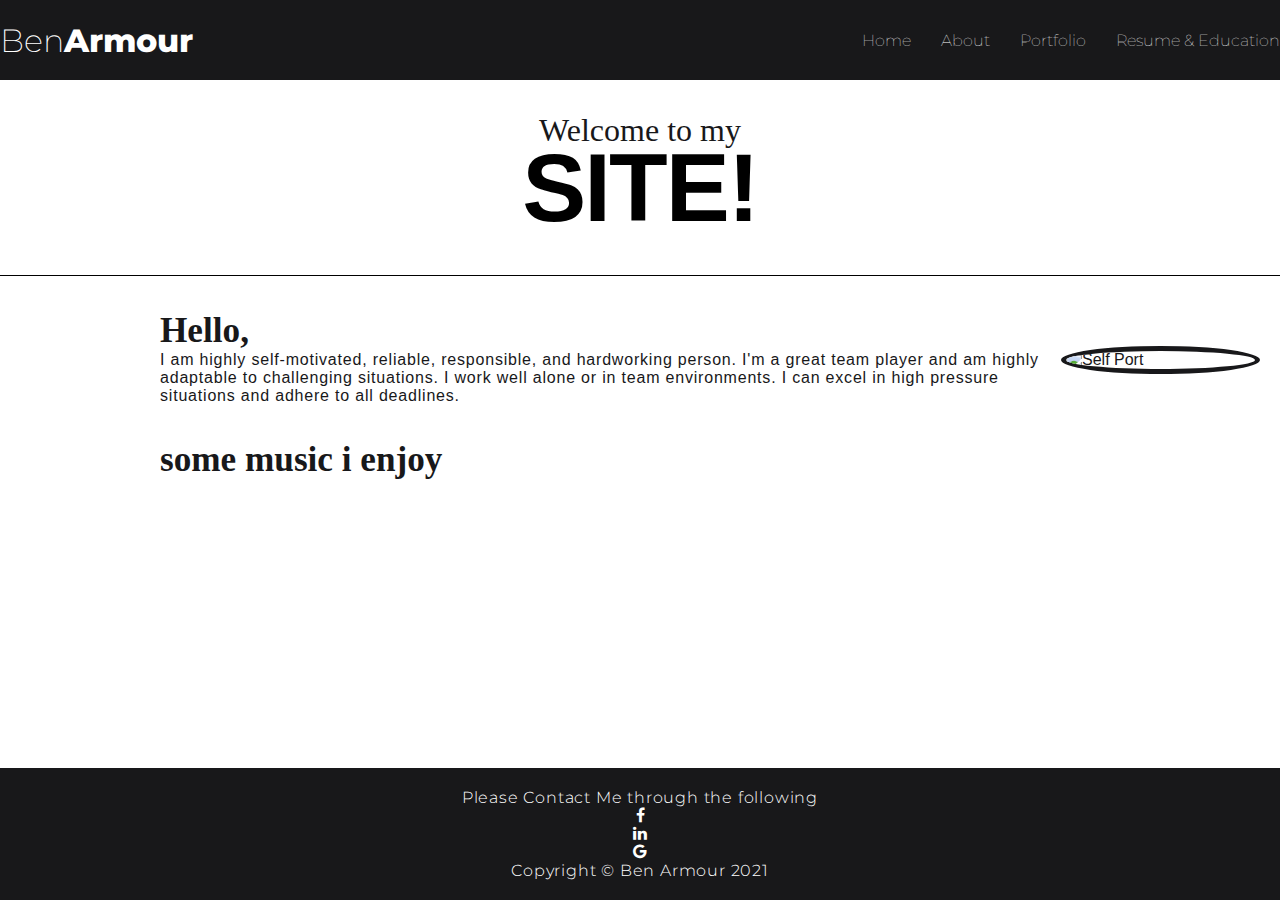
==== index.html @ 7915343e "Add files via upload" ====
<!DOCTYPE html>
<html lang="en">

<head>
  <meta charset="UTF-8">
  <link href="https://fonts.googleapis.com/css2?family=Montserrat:wght@400;800&display=swap" rel="stylesheet">
  <link rel="stylesheet" href="https://cdnjs.cloudflare.com/ajax/libs/font-awesome/4.7.0/css/font-awesome.min.css">
  <link rel="stylesheet" type="text/css" href="Style.css">
  <title>Index</title>
</head>

<body>
  <div class="header">
    <div class="inner-header">
      <div class="logo-container">
        <h1>Ben<span>Armour</span></h1>
      </div>
      <ul class="navigation">
        <li><a href="index.html">Home</a></li>
        <li><a href="AboutMe.html">About</a></li>
        <li><a href="Portfolio.html">Portfolio</a></li>
        <li><a href="Resume&Education.html">Resume & Education</a></li>
      </ul>
    </div>
  </div>

  <header class="pagehead">
    <p class="pagehead-intro">Welcome to my</p>
    <h1 class="pagehead-heading">Site!</h1>
  </header>

  <div class="SelfPort-padding">
    <img src="Images/SelfPort.png" class="Right-SelfPort" alt="Self Port" />
  </div>

    <section class="introduction-section">
      <h2>Hello,</h2>
      <p>I am highly self-motivated, reliable, responsible, and hardworking person.
        I'm a great team player and am highly adaptable to challenging situations.
        I work well alone or in team environments. I can excel in high pressure
        situations and adhere to all deadlines.</p>
    </section>

    <section class="introduction-section">
      <h2> some music i enjoy</h2>
      <iframe src="https://open.spotify.com/embed/playlist/0D6JjXXxKkWEnZltnV4Ywy" width="300" height="380" frameborder="0" allowtransparency="true" allow="encrypted-media" style="border:0;border-radius: 14px"></iframe>
    </section>


  <div class="home-footer">
    <div class="footer">
          <p>Please Contact Me through the following<p>
          <ul>
            <li><a href="https://www.facebook.com/"><i class="fa fa-facebook"></i></a></li>
            <li><a href="https://www.linkedin.com"><i class="fa fa-linkedin"></i></a></li>
            <li><a href="mailto:Armourbl@mail.uc.com"><i class="fa fa-google"></i></a></li>
          </ul>
          <p>Copyright &copy; Ben Armour 2021</p>
    </div>
  </div>

</body>

</html>
---- Style.css ----
/*
  Benjamin Armour
  Fundamentals of Web Development

  Semester Project checkup #3
  Resume&Education.html (This is my resume and education page)
*/

/* Clear Css default atributes*/
*{
  margin: 0;
  padding: 0;
  list-style: none;
  text-decoration: none;
}

/*header*/

.header{
  width: 100%;
  height: 80px;
  display: block;
}

.inner-header{
  width: 100vw;
  height: 100%;
  display: block;
  margin: 0 auto;
  background-color: #18181a;
}

.inner-header li a{
  text-decoration: none; color:white;
}

.inner-header li a:hover{
  text-decoration: none; color:#a3d2ca;
}

.logo-container{
  height: 100%;
  display: table;
  float: left;
}

.logo-container h1{
  color: white;
  height: 100%;
  display: table-cell;
  vertical-align: middle;
  font-family: "Montserrat";
  font-size: 32px;
  font-weight: 200;
}

.logo-container h1 span{
  font-weight: 800;
}

.navigation{
  float: right;
  height: 100%;
}

.navigation li{
  height: 100%;
  display: table;
  float: left;
  padding: 0px 15px;
  color: white;
}

.navigation li:last-child{
  padding-right: 0;
}

.navigation li a{
  display: table-cell;
  vertical-align: middle;
  height: 100%;
  color: white;
  font-family: "Montserrat";
  font-size: 16px;
  font-weight: 100;
}

@media (max-width: 700px) {
 .logo-container
 {
     display:none;
 }
}


/*Body attributes for Home, About, and (Resume&Education)*/
/*Footer attribuets for all pages*/

body {
    background-image: url("Background 2/BG-1.png"), url("Background 2/BG-2.png");
    background-repeat: repeat-x, repeat;
    color:  #18181a;
    font-size: 1em;
    font-family: "Open Sans", "Helvetica Neue", sans-serif;
}

.Right-SelfPort {
	width: 15%;
	height: auto;
  float: right;
  top: 50%;
  left: 50%;
  margin-top: 70px;
  margin-bottom: 150px;
  border-radius: 50%;
  border: 5px solid #18181a;
}

@media (max-width: 700px) {
 img
 {
   display: none;
 }
}

.SelfPort-padding{
padding-right: 20px;
}

.pagehead-heading,
.pagehead-intro {
  text-align: center;
}

.pagehead {
  padding: 32px 0;
  border-bottom: solid .12em black;
}

.pagehead-intro {
    margin-bottom: 0.1em;
    font-family: "Gentium Book Basic", Georgia, serif;
    font-size: 2em;
}

.pagehead-heading {
    color: black;
    margin-top: -0.2em;
    font-family: "Open Sans", "Helvetica Neue", sans-serif;
    font-weight: bold;
    font-size: 6em;
    letter-spacing: -0.02em;
    text-transform: uppercase;
}

.introduction-section,
.location-section,
.questions-section {
    max-width: 60em;
    margin-left: auto;
    margin-right: auto;
    margin-top: 2em;
}

.introduction-section > p,
.location-section > p,
.questions-section  {
    font-weight: 300;
    letter-spacing: 0.05em;
}

@media (max-width: 1000px) {
  .introduction-section,
  .location-section,
  .questions-section
 {
     padding-left: 20px;
     padding-right: 20px;
 }
}

.questions-section > h3 {
    font-family: "Gentium Book Basic", Georgia, serif;
    font-size: 1.2em;
    font-weight: bold;
    margin: 1em 0 0 0;
}

section > h2 {
    margin-top: 1em;
    margin: 1em 0 0 0;
}

.pagehead-intro {
  margin-bottom: 0.1em;
  font-family: "Gentium Book Basic", Georgia, serif;
    font-size: 2em;
}

.pagehead-heading {
  margin-top: -0.2em;
  font-family: "Open Sans", "Helvetica Neue", sans-serif;
  font-weight: bold;
  font-size: 6em;
  letter-spacing: -0.02em;
  text-transform: uppercase;
}
h2 {
  font-family: "Gentium Book Basic", Georgia, serif;
  font-size: 2.2em;
  font-weight: 200;
  font-weight: bold;
}

h3 {
    font-family: "Gentium Book Basic", Georgia, serif;
    font-size: 1.2em;
    font-weight: 200;
}

ul {
  list-style-position: inside;
}

.list li::before {content: "•"; color: #18181a;
  list-style-position: inside;
  margin-left: 1em;
}

.list li {font-size: 1em;
  color:  #18181a;
  font-size: 1em;
  font-family: "Open Sans", "Helvetica Neue", sans-serif;
  font-weight: 300;
  letter-spacing: 0.05em;
}

#table-right {
  float: right;
  width: 45%;
}

table, th, td {
  border: 1px solid black;
  border-collapse: collapse;
}

th, td {
  padding: 5px;
  font-family: "Gentium Book Basic", Georgia, serif;
  text-align: center;
}

.footer {
  margin-top: 20px;
  padding: 20px 0;
  text-align: center;
  background-color: #18181a;
  text-decoration: none;
}
.social > li {
  display: inline-block;
  margin: 0 5px;
}
.footer p {
  font-family: 'Montserrat';
  color: white;
}
a {
    font-weight: bold;
    text-decoration: none;
    color: White;
}

.footer {
  text-align: center;
}

.footer > p {
    /* Typography Declarations */
    font-weight: 300;
    letter-spacing: 0.05em;
}

.home-footer{
  position: absolute;
  bottom: 0;
  width: 100%;
}

@media only screen and (max-width: 500px) {
    .pagehead {
        padding: 3em 0;
    }
    .pagehead-heading {
        font-size: 3em;
    }
    .footer {
        padding: 2em 2.5em;
  }
}
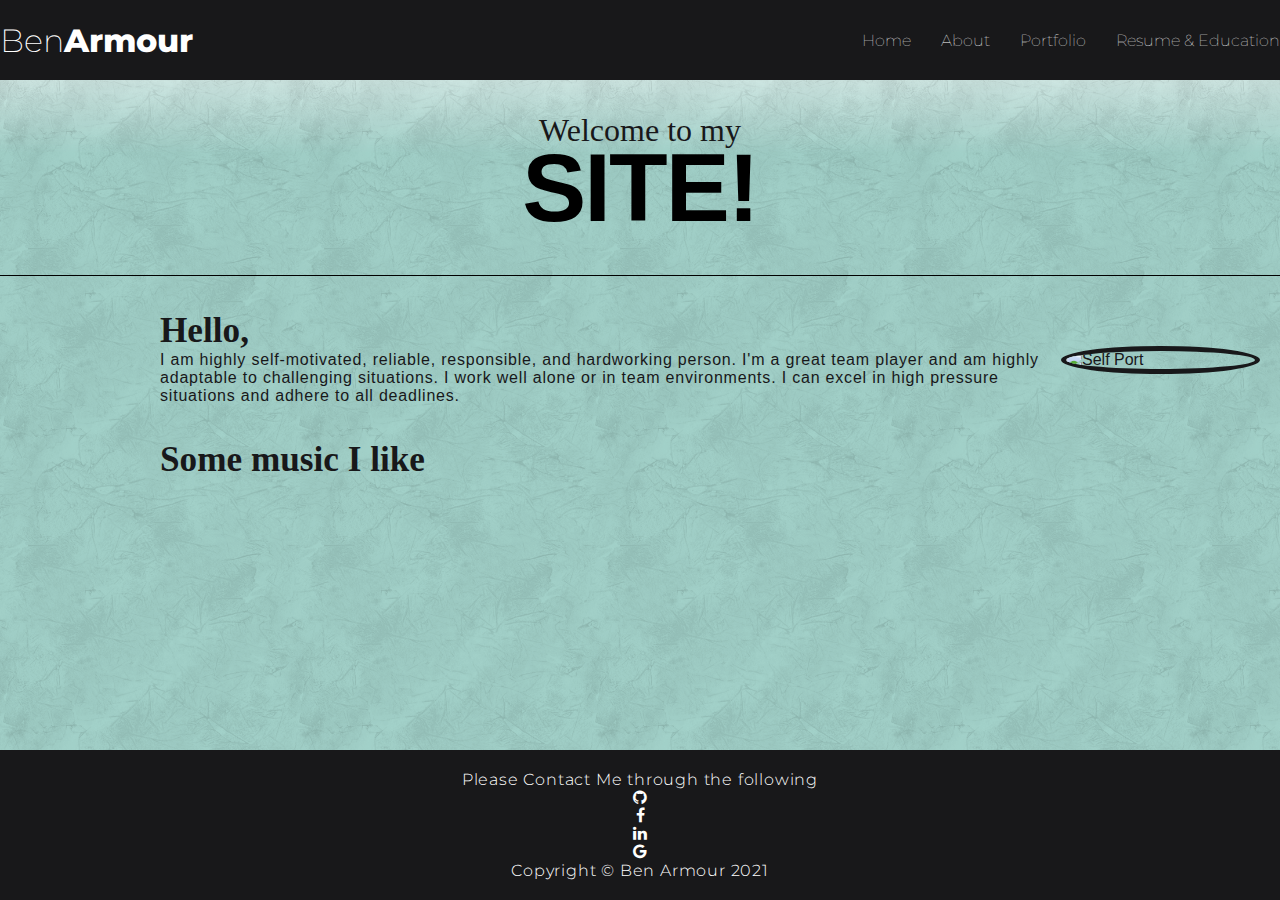
==== commit fc1e90a1: "Add files via upload" ====
--- a/index.html
+++ b/index.html
@@ -1,64 +1,66 @@
+<!--Benjamin Armour
+   Fundamentals of Web Development
+
+   Semester Project
+   index.html (home page)
+
+   This page has some issues more than
+   others hope to have this fixed soon.
+   -->
 <!DOCTYPE html>
 <html lang="en">
-
-<head>
-  <meta charset="UTF-8">
-  <link href="https://fonts.googleapis.com/css2?family=Montserrat:wght@400;800&display=swap" rel="stylesheet">
-  <link rel="stylesheet" href="https://cdnjs.cloudflare.com/ajax/libs/font-awesome/4.7.0/css/font-awesome.min.css">
-  <link rel="stylesheet" type="text/css" href="Style.css">
-  <title>Index</title>
-</head>
-
-<body>
-  <div class="header">
-    <div class="inner-header">
-      <div class="logo-container">
-        <h1>Ben<span>Armour</span></h1>
+   <head>
+      <meta charset="UTF-8">
+      <link href="https://fonts.googleapis.com/css2?family=Montserrat:wght@400;800&display=swap" rel="stylesheet">
+      <link rel="stylesheet" href="https://cdnjs.cloudflare.com/ajax/libs/font-awesome/4.7.0/css/font-awesome.min.css">
+      <link rel="stylesheet" type="text/css" href="Style.css">
+      <title>Index</title>
+   </head>
+   <body>
+      <div class="header">
+         <div class="inner-header">
+            <div class="logo-container">
+               <h1>Ben<span>Armour</span></h1>
+            </div>
+            <ul class="navigation">
+               <li><a href="index.html">Home</a></li>
+               <li><a href="AboutMe.html">About</a></li>
+               <li><a href="Portfolio.html">Portfolio</a></li>
+               <li><a href="Resume&Education.html">Resume & Education</a></li>
+            </ul>
+         </div>
       </div>
-      <ul class="navigation">
-        <li><a href="index.html">Home</a></li>
-        <li><a href="AboutMe.html">About</a></li>
-        <li><a href="Portfolio.html">Portfolio</a></li>
-        <li><a href="Resume&Education.html">Resume & Education</a></li>
-      </ul>
-    </div>
-  </div>
-
-  <header class="pagehead">
-    <p class="pagehead-intro">Welcome to my</p>
-    <h1 class="pagehead-heading">Site!</h1>
-  </header>
-
-  <div class="SelfPort-padding">
-    <img src="Images/SelfPort.png" class="Right-SelfPort" alt="Self Port" />
-  </div>
-
-    <section class="introduction-section">
-      <h2>Hello,</h2>
-      <p>I am highly self-motivated, reliable, responsible, and hardworking person.
-        I'm a great team player and am highly adaptable to challenging situations.
-        I work well alone or in team environments. I can excel in high pressure
-        situations and adhere to all deadlines.</p>
-    </section>
-
-    <section class="introduction-section">
-      <h2> some music i enjoy</h2>
-      <iframe src="https://open.spotify.com/embed/playlist/0D6JjXXxKkWEnZltnV4Ywy" width="300" height="380" frameborder="0" allowtransparency="true" allow="encrypted-media" style="border:0;border-radius: 14px"></iframe>
-    </section>
-
-
-  <div class="home-footer">
-    <div class="footer">
-          <p>Please Contact Me through the following<p>
-          <ul>
-            <li><a href="https://www.facebook.com/"><i class="fa fa-facebook"></i></a></li>
-            <li><a href="https://www.linkedin.com"><i class="fa fa-linkedin"></i></a></li>
-            <li><a href="mailto:Armourbl@mail.uc.com"><i class="fa fa-google"></i></a></li>
-          </ul>
-          <p>Copyright &copy; Ben Armour 2021</p>
-    </div>
-  </div>
-
-</body>
-
+      <header class="pagehead">
+         <p class="pagehead-intro">Welcome to my</p>
+         <h1 class="pagehead-heading">Site!</h1>
+      </header>
+      <div class="SelfPort-padding">
+         <img src="Images/SelfPort.png" class="Right-SelfPort" alt="Self Port" />
+      </div>
+      <section class="introduction-section">
+         <h2>Hello,</h2>
+         <p>I am highly self-motivated, reliable, responsible, and hardworking person.
+            I'm a great team player and am highly adaptable to challenging situations.
+            I work well alone or in team environments. I can excel in high pressure
+            situations and adhere to all deadlines.
+         </p>
+      </section>
+      <section class="introduction-section">
+         <h2> Some music I like</h2>
+         <iframe src="https://open.spotify.com/embed/playlist/0D6JjXXxKkWEnZltnV4Ywy" width="300" height="380"  allow="encrypted-media" style="border:0;border-radius: 14px"></iframe>
+      </section>
+      <div class="home-footer">
+         <div class="footer">
+            <p>Please Contact Me through the following
+            <p>
+            <ul>
+               <li><a href="https://github.com/L0ST201"><i class="fa fa-github"></i></a></li>
+               <li><a href="https://www.facebook.com/ben.armour.3"><i class="fa fa-facebook"></i></a></li>
+               <li><a href="https://www.linkedin.com"><i class="fa fa-linkedin"></i></a></li>
+               <li><a href="mailto:Armourbl@mail.uc.com"><i class="fa fa-google"></i></a></li>
+            </ul>
+            <p>Copyright &copy; Ben Armour 2021</p>
+         </div>
+      </div>
+   </body>
 </html>
--- a/Style.css
+++ b/Style.css
@@ -2,300 +2,312 @@
   Benjamin Armour
   Fundamentals of Web Development
 
-  Semester Project checkup #3
-  Resume&Education.html (This is my resume and education page)
+  Semester Project
+  Style.css (Style rules for site)
 */
 
+
 /* Clear Css default atributes*/
-*{
-  margin: 0;
-  padding: 0;
-  list-style: none;
-  text-decoration: none;
-}
+
+* {
+	margin: 0;
+	padding: 0;
+	list-style: none;
+	text-decoration: none;
+}
+
 
 /*header*/
 
-.header{
-  width: 100%;
-  height: 80px;
-  display: block;
-}
-
-.inner-header{
-  width: 100vw;
-  height: 100%;
-  display: block;
-  margin: 0 auto;
-  background-color: #18181a;
-}
-
-.inner-header li a{
-  text-decoration: none; color:white;
-}
-
-.inner-header li a:hover{
-  text-decoration: none; color:#a3d2ca;
-}
-
-.logo-container{
-  height: 100%;
-  display: table;
-  float: left;
-}
-
-.logo-container h1{
-  color: white;
-  height: 100%;
-  display: table-cell;
-  vertical-align: middle;
-  font-family: "Montserrat";
-  font-size: 32px;
-  font-weight: 200;
-}
-
-.logo-container h1 span{
-  font-weight: 800;
-}
-
-.navigation{
-  float: right;
-  height: 100%;
-}
-
-.navigation li{
-  height: 100%;
-  display: table;
-  float: left;
-  padding: 0px 15px;
-  color: white;
-}
-
-.navigation li:last-child{
-  padding-right: 0;
-}
-
-.navigation li a{
-  display: table-cell;
-  vertical-align: middle;
-  height: 100%;
-  color: white;
-  font-family: "Montserrat";
-  font-size: 16px;
-  font-weight: 100;
+.header {
+	width: 100%;
+	height: 80px;
+	display: block;
+}
+
+.inner-header {
+	width: 100vw;
+	height: 100%;
+	display: block;
+	margin: 0 auto;
+	background-color: #18181a;
+}
+
+.inner-header li a {
+	text-decoration: none;
+	color: white;
+}
+
+.inner-header li a:hover {
+	text-decoration: none;
+	color: #a3d2ca;
+}
+
+.logo-container {
+	height: 100%;
+	display: table;
+	float: left;
+}
+
+.logo-container h1 {
+	color: white;
+	height: 100%;
+	display: table-cell;
+	vertical-align: middle;
+	font-family: "Montserrat";
+	font-size: 32px;
+	font-weight: 200;
+}
+
+.logo-container h1 span {
+	font-weight: 800;
+}
+
+.navigation {
+	float: right;
+	height: 100%;
+}
+
+.navigation li {
+	height: 100%;
+	display: table;
+	float: left;
+	padding: 0px 15px;
+	color: white;
+}
+
+.navigation li:last-child {
+	padding-right: 0;
+}
+
+.navigation li a {
+	display: table-cell;
+	vertical-align: middle;
+	height: 100%;
+	color: white;
+	font-family: "Montserrat";
+	font-size: 16px;
+	font-weight: 100;
 }
 
 @media (max-width: 700px) {
- .logo-container
- {
-     display:none;
- }
+	.logo-container {
+		display: none;
+	}
 }
 
 
 /*Body attributes for Home, About, and (Resume&Education)*/
+
+
 /*Footer attribuets for all pages*/
 
+iframe {
+	border: none;
+}
+
 body {
-    background-image: url("Background 2/BG-1.png"), url("Background 2/BG-2.png");
-    background-repeat: repeat-x, repeat;
-    color:  #18181a;
-    font-size: 1em;
-    font-family: "Open Sans", "Helvetica Neue", sans-serif;
+	background-image: url("Background 2/BG-1.png"), url("Background 2/BG-2.png");
+	background-repeat: repeat-x, repeat;
+	color: #18181a;
+	font-size: 1em;
+	font-family: "Open Sans", "Helvetica Neue", sans-serif;
 }
 
 .Right-SelfPort {
 	width: 15%;
 	height: auto;
-  float: right;
-  top: 50%;
-  left: 50%;
-  margin-top: 70px;
-  margin-bottom: 150px;
-  border-radius: 50%;
-  border: 5px solid #18181a;
+	float: right;
+	top: 50%;
+	left: 50%;
+	margin-top: 70px;
+	margin-bottom: 150px;
+	border-radius: 50%;
+	border: 5px solid #18181a;
 }
 
 @media (max-width: 700px) {
- img
- {
-   display: none;
- }
-}
-
-.SelfPort-padding{
-padding-right: 20px;
+	img {
+		display: none;
+	}
+}
+
+.SelfPort-padding {
+	padding-right: 20px;
 }
 
 .pagehead-heading,
 .pagehead-intro {
-  text-align: center;
+	text-align: center;
 }
 
 .pagehead {
-  padding: 32px 0;
-  border-bottom: solid .12em black;
+	padding: 32px 0;
+	border-bottom: solid .12em black;
 }
 
 .pagehead-intro {
-    margin-bottom: 0.1em;
-    font-family: "Gentium Book Basic", Georgia, serif;
-    font-size: 2em;
+	margin-bottom: 0.1em;
+	font-family: "Gentium Book Basic", Georgia, serif;
+	font-size: 2em;
 }
 
 .pagehead-heading {
-    color: black;
-    margin-top: -0.2em;
-    font-family: "Open Sans", "Helvetica Neue", sans-serif;
-    font-weight: bold;
-    font-size: 6em;
-    letter-spacing: -0.02em;
-    text-transform: uppercase;
+	color: black;
+	margin-top: -0.2em;
+	font-family: "Open Sans", "Helvetica Neue", sans-serif;
+	font-weight: bold;
+	font-size: 6em;
+	letter-spacing: -0.02em;
+	text-transform: uppercase;
 }
 
 .introduction-section,
 .location-section,
 .questions-section {
-    max-width: 60em;
-    margin-left: auto;
-    margin-right: auto;
-    margin-top: 2em;
-}
-
-.introduction-section > p,
-.location-section > p,
-.questions-section  {
-    font-weight: 300;
-    letter-spacing: 0.05em;
+	max-width: 60em;
+	margin-left: auto;
+	margin-right: auto;
+	margin-top: 2em;
+}
+
+.introduction-section>p,
+.location-section>p,
+.questions-section {
+	font-weight: 300;
+	letter-spacing: 0.05em;
 }
 
 @media (max-width: 1000px) {
-  .introduction-section,
-  .location-section,
-  .questions-section
- {
-     padding-left: 20px;
-     padding-right: 20px;
- }
-}
-
-.questions-section > h3 {
-    font-family: "Gentium Book Basic", Georgia, serif;
-    font-size: 1.2em;
-    font-weight: bold;
-    margin: 1em 0 0 0;
-}
-
-section > h2 {
-    margin-top: 1em;
-    margin: 1em 0 0 0;
+	.introduction-section,
+	.location-section,
+	.questions-section {
+		padding-left: 20px;
+		padding-right: 20px;
+	}
+}
+
+.questions-section>h3 {
+	font-family: "Gentium Book Basic", Georgia, serif;
+	font-size: 1.2em;
+	font-weight: bold;
+	margin: 1em 0 0 0;
+}
+
+section>h2 {
+	margin-top: 1em;
+	margin: 1em 0 0 0;
 }
 
 .pagehead-intro {
-  margin-bottom: 0.1em;
-  font-family: "Gentium Book Basic", Georgia, serif;
-    font-size: 2em;
+	margin-bottom: 0.1em;
+	font-family: "Gentium Book Basic", Georgia, serif;
+	font-size: 2em;
 }
 
 .pagehead-heading {
-  margin-top: -0.2em;
-  font-family: "Open Sans", "Helvetica Neue", sans-serif;
-  font-weight: bold;
-  font-size: 6em;
-  letter-spacing: -0.02em;
-  text-transform: uppercase;
-}
+	margin-top: -0.2em;
+	font-family: "Open Sans", "Helvetica Neue", sans-serif;
+	font-weight: bold;
+	font-size: 6em;
+	letter-spacing: -0.02em;
+	text-transform: uppercase;
+}
+
 h2 {
-  font-family: "Gentium Book Basic", Georgia, serif;
-  font-size: 2.2em;
-  font-weight: 200;
-  font-weight: bold;
+	font-family: "Gentium Book Basic", Georgia, serif;
+	font-size: 2.2em;
+	font-weight: 200;
+	font-weight: bold;
 }
 
 h3 {
-    font-family: "Gentium Book Basic", Georgia, serif;
-    font-size: 1.2em;
-    font-weight: 200;
-}
-
-ul {
-  list-style-position: inside;
-}
-
-.list li::before {content: "•"; color: #18181a;
-  list-style-position: inside;
-  margin-left: 1em;
-}
-
-.list li {font-size: 1em;
-  color:  #18181a;
-  font-size: 1em;
-  font-family: "Open Sans", "Helvetica Neue", sans-serif;
-  font-weight: 300;
-  letter-spacing: 0.05em;
+	font-family: "Gentium Book Basic", Georgia, serif;
+	font-size: 1.2em;
+	font-weight: 200;
+}
+
+.list li::before {
+	content: "•";
+	color: #18181a;
+	display: inline-block;
+	width: 1em;
+	margin-left: 1em;
+}
+
+.list li {
+	font-size: 1em;
+	color: #18181a;
+	font-size: 1em;
+	font-family: "Open Sans", "Helvetica Neue", sans-serif;
+	font-weight: 300;
+	letter-spacing: 0.05em;
 }
 
 #table-right {
-  float: right;
-  width: 45%;
+	float: right;
+	width: 45%;
 }
 
 table, th, td {
-  border: 1px solid black;
-  border-collapse: collapse;
+	border: 1px solid black;
+	border-collapse: collapse;
 }
 
 th, td {
-  padding: 5px;
-  font-family: "Gentium Book Basic", Georgia, serif;
-  text-align: center;
+	padding: 5px;
+	font-family: "Gentium Book Basic", Georgia, serif;
+	text-align: center;
 }
 
 .footer {
-  margin-top: 20px;
-  padding: 20px 0;
-  text-align: center;
-  background-color: #18181a;
-  text-decoration: none;
-}
-.social > li {
-  display: inline-block;
-  margin: 0 5px;
-}
+	margin-top: 20px;
+	padding: 20px 0;
+	text-align: center;
+	background-color: #18181a;
+	text-decoration: none;
+}
+
+.social>li {
+	display: inline-block;
+	margin: 0 5px;
+}
+
 .footer p {
-  font-family: 'Montserrat';
-  color: white;
-}
+	font-family: 'Montserrat';
+	color: white;
+}
+
 a {
-    font-weight: bold;
-    text-decoration: none;
-    color: White;
+	font-weight: bold;
+	text-decoration: none;
+	color: White;
 }
 
 .footer {
-  text-align: center;
-}
-
-.footer > p {
-    /* Typography Declarations */
-    font-weight: 300;
-    letter-spacing: 0.05em;
-}
-
-.home-footer{
-  position: absolute;
-  bottom: 0;
-  width: 100%;
+	text-align: center;
+}
+
+.footer>p {
+	/* Typography Declarations */
+	font-weight: 300;
+	letter-spacing: 0.05em;
+}
+
+.home-footer {
+	position: absolute;
+	bottom: 0;
+	width: 100%;
 }
 
 @media only screen and (max-width: 500px) {
-    .pagehead {
-        padding: 3em 0;
-    }
-    .pagehead-heading {
-        font-size: 3em;
-    }
-    .footer {
-        padding: 2em 2.5em;
-  }
-}
+	.pagehead {
+		padding: 3em 0;
+	}
+	.pagehead-heading {
+		font-size: 3em;
+	}
+	.footer {
+		padding: 2em 2.5em;
+	}
+}
